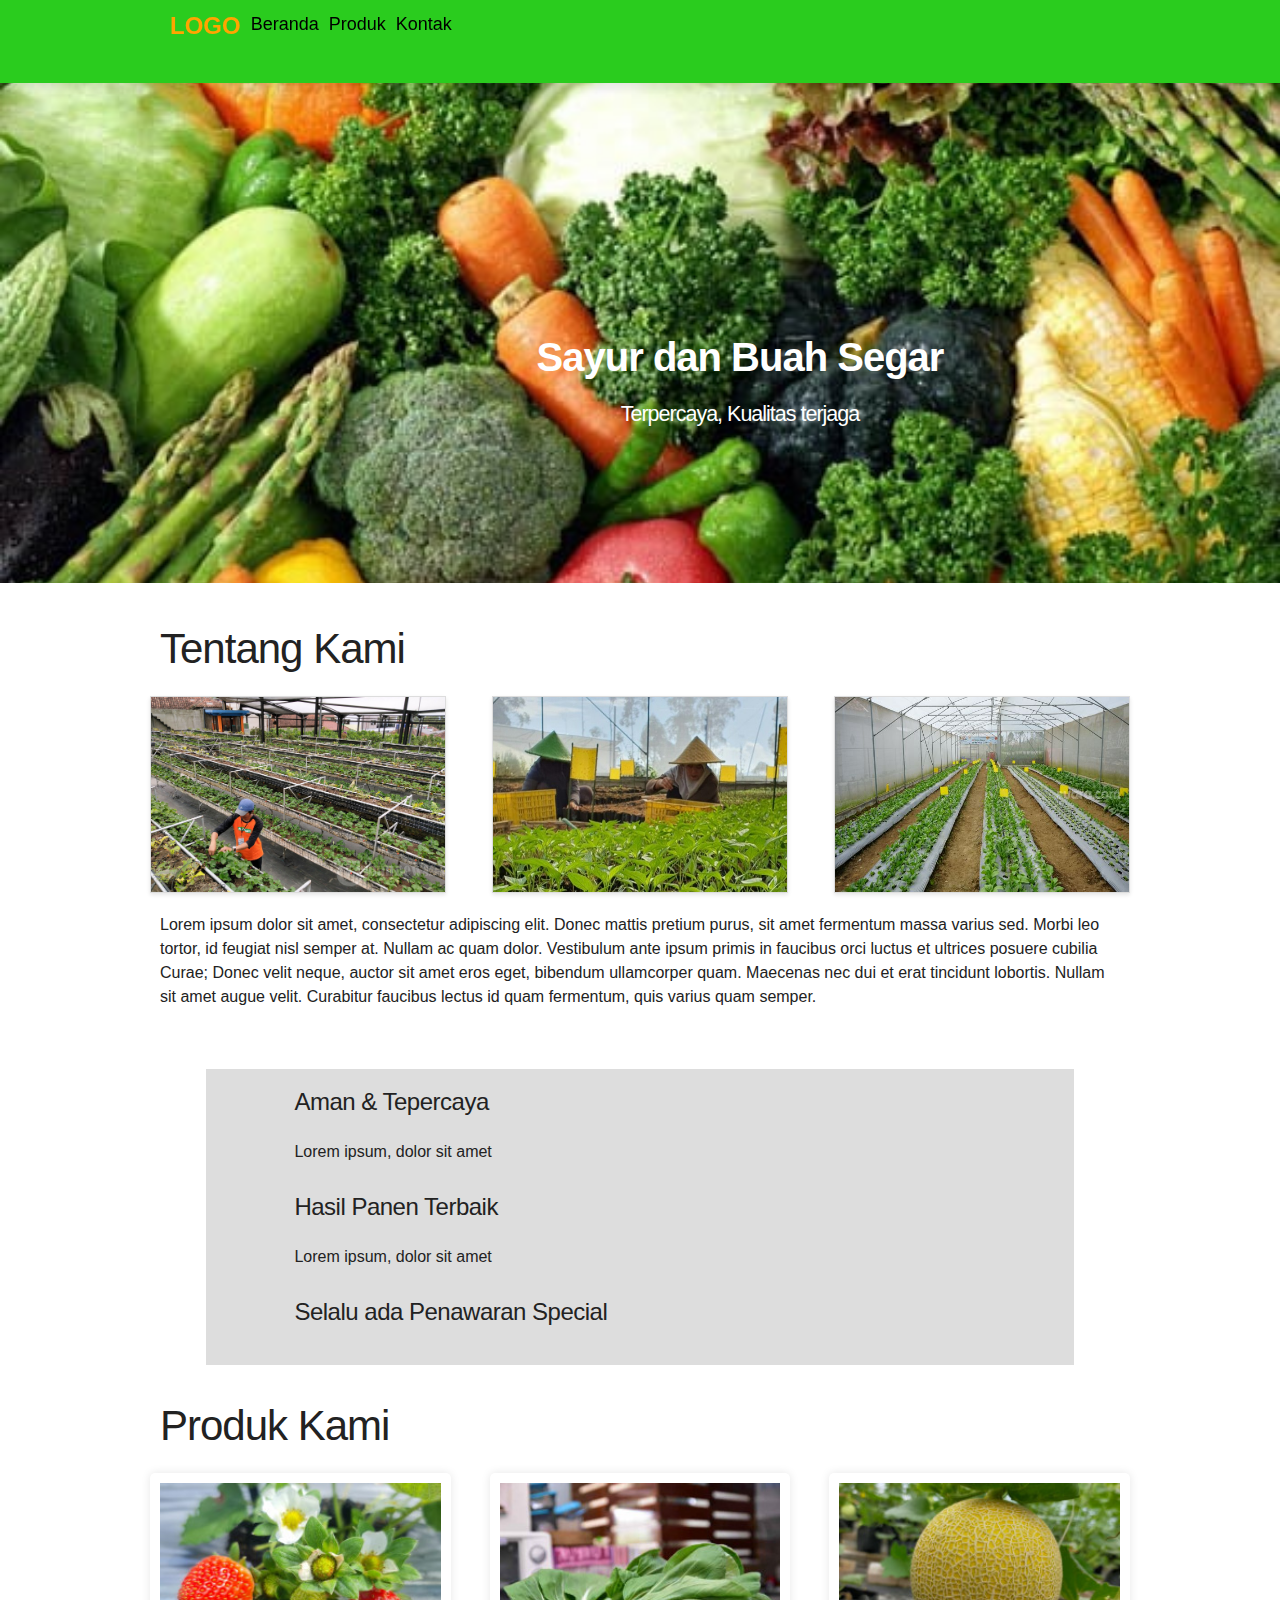
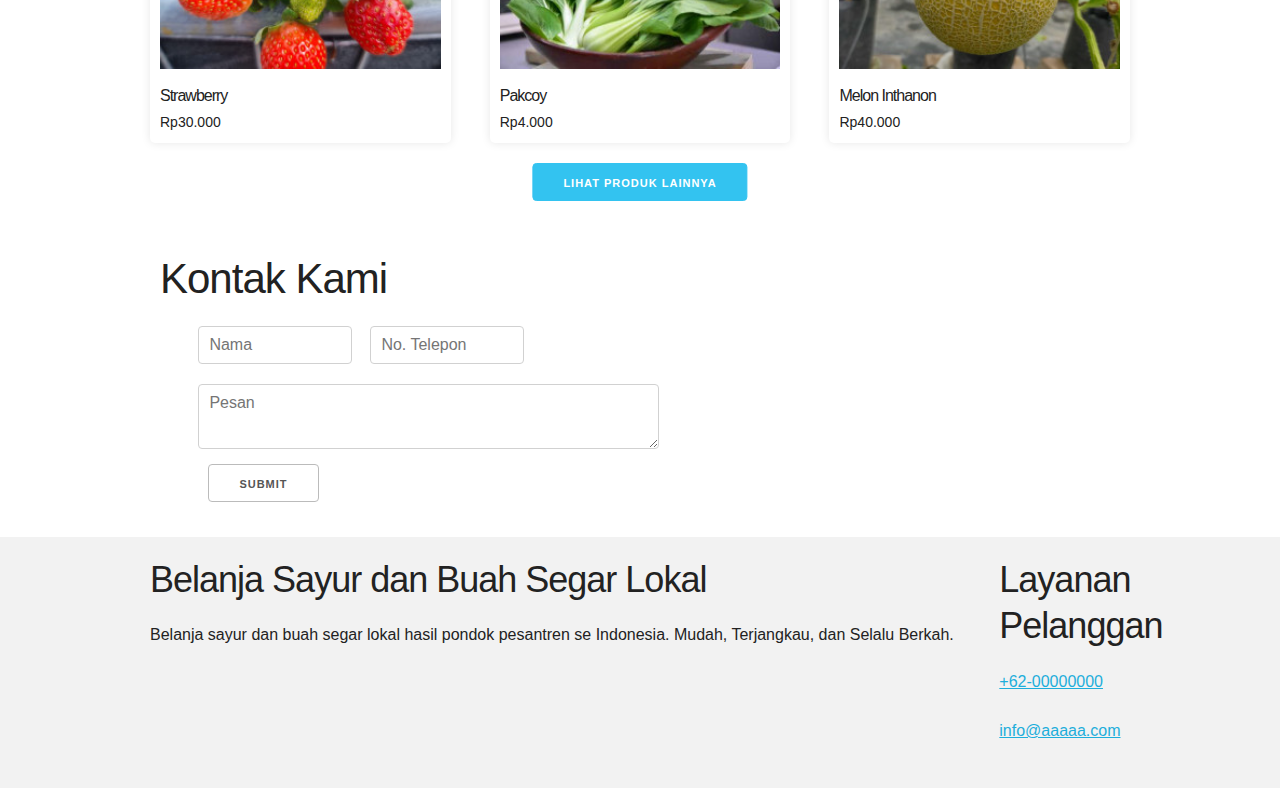
==== index.html @ d070faf0 "commit3" ====
<!DOCTYPE html>
<html lang="en">
  <head>
    <meta charset="UTF-8" />
    <meta name="viewport" content="width=device-width, initial-scale=1.0" />
    <title>Sistem Informasi Pemasaran Buah dan Sayur Alif</title>
    <link rel="stylesheet" href="css/normalize.css">
    <link rel="stylesheet" href="css/skeleton.css">
    <link rel="stylesheet" href="beranda.css" />
  </head>
  <body>
      <header class="header">
        <div class="container">
          <div class="row nav">
            <p class="logo u-pull-left">LOGO</p>
            <nav>
              <ul class="u-pull-right">
                <li><a href="#Beranda">Beranda</a></li>
                <li><a href="#">Produk</a></li>
                <li><a href="#kontak-kami">Kontak</a></li>
              </ul>
            </nav>
          </div>
        </div>
      </header>
    <div class="u-cf"></div>
    <main>
      <section class="home">
        <div id="Beranda">
        <div class="container">
          <div class="row">
              <div class="home-text">
                <h1>Sayur dan Buah Segar</h1>
                <h3>Terpercaya, Kualitas terjaga</h3>
              </div>
            </div>
          </div>
        </div>
      </div>
      </section>
      

      <section class="company">
        <div class="container">
          <h2>Tentang Kami</h2>
          <div class="image-gallery">
            <img src="img/siram.jpg" alt="Team Photo" />
            <img src="img/tani.jpg" alt="Farm Photo" />
            <img src="img/greenhouse.jpg" alt="Happy Customer" />
          </div>
          <p>
            Lorem ipsum dolor sit amet, consectetur adipiscing elit. Donec
            mattis pretium purus, sit amet fermentum massa varius sed.
            Morbi leo tortor, id feugiat nisl semper at. Nullam ac quam
            dolor. Vestibulum ante ipsum primis in faucibus orci luctus et
            ultrices posuere cubilia Curae; Donec velit neque, auctor sit amet
            eros eget, bibendum ullamcorper quam. Maecenas nec dui et erat
            tincidunt lobortis. Nullam sit amet augue velit. Curabitur
            faucibus lectus id quam fermentum, quis varius quam semper.
          </p>
        </div>
      </section>

      <section class="content">
        <div class="container">
            <h5>Aman & Tepercaya</h5>
            <p>Lorem ipsum, dolor sit amet </p>
            <h5>Hasil Panen Terbaik</h5>
            <p>Lorem ipsum, dolor sit amet </p>
            <h5>Selalu ada Penawaran Special</h5>
          </div>
        </div>
      </section>

      </section>

      <section class="products">
        <div class="container">
          <h2>Produk Kami</h2>
          <div class="row-product">
            <div class="column product-card">
              <img src="img/strawberry.jpg" alt="Product 1" />
              <h3>Strawberry</h3>
              <p>Rp30.000</p>
            </div>
            <div class="column product-card">
              <img src="img/Pakcoy.jpg" alt="Product 2" />
              <h3>Pakcoy</h3>
              <p>Rp4.000</p>
            </div>
            <div class="column product-card">
              <img src="img/Melon Inthanon.jpg" alt="Product 3" />
              <h3>Melon Inthanon</h3>
              <p>Rp40.000</p>
            </div>
          </div>
          </div>
</section>
<section>
          <a class="button button-primary" href="#">Lihat Produk lainnya</a>
</section>
      <section class="contact">
        <div class="container">
          <div id="kontak-kami">
          <h2>Kontak Kami</h2>
          <form action="" class="one-half column">
        
            <div class="row">
              <input
                class="one-half column"
                type="text"
                name=""
                id=""
                placeholder="Nama"
              />
              <input
                class="one-half column"
                type="number"
                placeholder="No. Telepon"
              />
              <textarea
                class="u-full-width"
                name=""
                id=""
                cols="30"
                rows="10"
                placeholder="Pesan"
                ></textarea>
              </div>
              <input type="submit">
            </div>
            </form>
          </div>
        </div>
      </section>
    </main>

   <footer class="footer">
  <div class="container">
    <div class="row">
      <div class="ten columns">
        <h3>Belanja Sayur dan Buah Segar Lokal</h3>
        <p>Belanja sayur dan buah segar lokal hasil  pondok pesantren se Indonesia. Mudah, Terjangkau, dan Selalu Berkah.</p>
      </div>
      <div class="two columns">
        <h3>Layanan Pelanggan</h3>
        <p><a href="tel:+6200000000">+62-00000000</a></p>
        <p><a href="mailto:info@aaaaa.com">info@aaaaa.com</a></p>
      </div>
    </div>
  </div>
</footer>

    
    
  </body>
</html>
---- css/skeleton.css ----
/*
* Skeleton V2.0.4
* Copyright 2014, Dave Gamache
* www.getskeleton.com
* Free to use under the MIT license.
* http://www.opensource.org/licenses/mit-license.php
* 12/29/2014
*/


/* Table of contents
––––––––––––––––––––––––––––––––––––––––––––––––––
- Grid
- Base Styles
- Typography
- Links
- Buttons
- Forms
- Lists
- Code
- Tables
- Spacing
- Utilities
- Clearing
- Media Queries
*/


/* Grid
–––––––––––––––––––––––––––––––––––––––––––––––––– */
.container {
  position: relative;
  width: 100%;
  max-width: 960px;
  margin: 0 auto;
  padding: 0 20px;
  box-sizing: border-box; }
.column,
.columns {
  width: 100%;
  float: left;
  box-sizing: border-box; }

/* For devices larger than 400px */
@media (min-width: 400px) {
  .container {
    width: 85%;
    padding: 0; }
}

/* For devices larger than 550px */
@media (min-width: 550px) {
  .container {
    width: 80%; }
  .column,
  .columns {
    margin-left: 4%; }
  .column:first-child,
  .columns:first-child {
    margin-left: 0; }

  .one.column,
  .one.columns                    { width: 4.66666666667%; }
  .two.columns                    { width: 13.3333333333%; }
  .three.columns                  { width: 22%;            }
  .four.columns                   { width: 30.6666666667%; }
  .five.columns                   { width: 39.3333333333%; }
  .six.columns                    { width: 48%;            }
  .seven.columns                  { width: 56.6666666667%; }
  .eight.columns                  { width: 65.3333333333%; }
  .nine.columns                   { width: 74.0%;          }
  .ten.columns                    { width: 82.6666666667%; }
  .eleven.columns                 { width: 91.3333333333%; }
  .twelve.columns                 { width: 100%; margin-left: 0; }

  .one-third.column               { width: 30.6666666667%; }
  .two-thirds.column              { width: 65.3333333333%; }

  .one-half.column                { width: 48%; }

  /* Offsets */
  .offset-by-one.column,
  .offset-by-one.columns          { margin-left: 8.66666666667%; }
  .offset-by-two.column,
  .offset-by-two.columns          { margin-left: 17.3333333333%; }
  .offset-by-three.column,
  .offset-by-three.columns        { margin-left: 26%;            }
  .offset-by-four.column,
  .offset-by-four.columns         { margin-left: 34.6666666667%; }
  .offset-by-five.column,
  .offset-by-five.columns         { margin-left: 43.3333333333%; }
  .offset-by-six.column,
  .offset-by-six.columns          { margin-left: 52%;            }
  .offset-by-seven.column,
  .offset-by-seven.columns        { margin-left: 60.6666666667%; }
  .offset-by-eight.column,
  .offset-by-eight.columns        { margin-left: 69.3333333333%; }
  .offset-by-nine.column,
  .offset-by-nine.columns         { margin-left: 78.0%;          }
  .offset-by-ten.column,
  .offset-by-ten.columns          { margin-left: 86.6666666667%; }
  .offset-by-eleven.column,
  .offset-by-eleven.columns       { margin-left: 95.3333333333%; }

  .offset-by-one-third.column,
  .offset-by-one-third.columns    { margin-left: 34.6666666667%; }
  .offset-by-two-thirds.column,
  .offset-by-two-thirds.columns   { margin-left: 69.3333333333%; }

  .offset-by-one-half.column,
  .offset-by-one-half.columns     { margin-left: 52%; }

}


/* Base Styles
–––––––––––––––––––––––––––––––––––––––––––––––––– */
/* NOTE
html is set to 62.5% so that all the REM measurements throughout Skeleton
are based on 10px sizing. So basically 1.5rem = 15px :) */
html {
  font-size: 62.5%; }
body {
  font-size: 1.5em; /* currently ems cause chrome bug misinterpreting rems on body element */
  line-height: 1.6;
  font-weight: 400;
  font-family: "Raleway", "HelveticaNeue", "Helvetica Neue", Helvetica, Arial, sans-serif;
  color: #222; }


/* Typography
–––––––––––––––––––––––––––––––––––––––––––––––––– */
h1, h2, h3, h4, h5, h6 {
  margin-top: 0;
  margin-bottom: 2rem;
  font-weight: 300; }
h1 { font-size: 4.0rem; line-height: 1.2;  letter-spacing: -.1rem;}
h2 { font-size: 3.6rem; line-height: 1.25; letter-spacing: -.1rem; }
h3 { font-size: 3.0rem; line-height: 1.3;  letter-spacing: -.1rem; }
h4 { font-size: 2.4rem; line-height: 1.35; letter-spacing: -.08rem; }
h5 { font-size: 1.8rem; line-height: 1.5;  letter-spacing: -.05rem; }
h6 { font-size: 1.5rem; line-height: 1.6;  letter-spacing: 0; }

/* Larger than phablet */
@media (min-width: 550px) {
  h1 { font-size: 5.0rem; }
  h2 { font-size: 4.2rem; }
  h3 { font-size: 3.6rem; }
  h4 { font-size: 3.0rem; }
  h5 { font-size: 2.4rem; }
  h6 { font-size: 1.5rem; }
}

p {
  margin-top: 0; }


/* Links
–––––––––––––––––––––––––––––––––––––––––––––––––– */
a {
  color: #1EAEDB; }
a:hover {
  color: #0FA0CE; }


/* Buttons
–––––––––––––––––––––––––––––––––––––––––––––––––– */
.button,
button,
input[type="submit"],
input[type="reset"],
input[type="button"] {
  display: inline-block;
  height: 38px;
  padding: 0 30px;
  color: #555;
  text-align: center;
  font-size: 11px;
  font-weight: 600;
  line-height: 38px;
  letter-spacing: .1rem;
  text-transform: uppercase;
  text-decoration: none;
  white-space: nowrap;
  background-color: transparent;
  border-radius: 4px;
  border: 1px solid #bbb;
  cursor: pointer;
  box-sizing: border-box; }
.button:hover,
button:hover,
input[type="submit"]:hover,
input[type="reset"]:hover,
input[type="button"]:hover,
.button:focus,
button:focus,
input[type="submit"]:focus,
input[type="reset"]:focus,
input[type="button"]:focus {
  color: #333;
  border-color: #888;
  outline: 0; }
.button.button-primary,
button.button-primary,
input[type="submit"].button-primary,
input[type="reset"].button-primary,
input[type="button"].button-primary {
  color: #FFF;
  background-color: #33C3F0;
  border-color: #33C3F0; }
.button.button-primary:hover,
button.button-primary:hover,
input[type="submit"].button-primary:hover,
input[type="reset"].button-primary:hover,
input[type="button"].button-primary:hover,
.button.button-primary:focus,
button.button-primary:focus,
input[type="submit"].button-primary:focus,
input[type="reset"].button-primary:focus,
input[type="button"].button-primary:focus {
  color: #FFF;
  background-color: #1EAEDB;
  border-color: #1EAEDB; }


/* Forms
–––––––––––––––––––––––––––––––––––––––––––––––––– */
input[type="email"],
input[type="number"],
input[type="search"],
input[type="text"],
input[type="tel"],
input[type="url"],
input[type="password"],
textarea,
select {
  height: 38px;
  padding: 6px 10px; /* The 6px vertically centers text on FF, ignored by Webkit */
  background-color: #fff;
  border: 1px solid #D1D1D1;
  border-radius: 4px;
  box-shadow: none;
  box-sizing: border-box; }
/* Removes awkward default styles on some inputs for iOS */
input[type="email"],
input[type="number"],
input[type="search"],
input[type="text"],
input[type="tel"],
input[type="url"],
input[type="password"],
textarea {
  -webkit-appearance: none;
     -moz-appearance: none;
          appearance: none; }
textarea {
  min-height: 65px;
  padding-top: 6px;
  padding-bottom: 6px; }
input[type="email"]:focus,
input[type="number"]:focus,
input[type="search"]:focus,
input[type="text"]:focus,
input[type="tel"]:focus,
input[type="url"]:focus,
input[type="password"]:focus,
textarea:focus,
select:focus {
  border: 1px solid #33C3F0;
  outline: 0; }
label,
legend {
  display: block;
  margin-bottom: .5rem;
  font-weight: 600; }
fieldset {
  padding: 0;
  border-width: 0; }
input[type="checkbox"],
input[type="radio"] {
  display: inline; }
label > .label-body {
  display: inline-block;
  margin-left: .5rem;
  font-weight: normal; }


/* Lists
–––––––––––––––––––––––––––––––––––––––––––––––––– */
ul {
  list-style: circle inside; }
ol {
  list-style: decimal inside; }
ol, ul {
  padding-left: 0;
  margin-top: 0; }
ul ul,
ul ol,
ol ol,
ol ul {
  margin: 1.5rem 0 1.5rem 3rem;
  font-size: 90%; }
li {
  margin-bottom: 1rem; }


/* Code
–––––––––––––––––––––––––––––––––––––––––––––––––– */
code {
  padding: .2rem .5rem;
  margin: 0 .2rem;
  font-size: 90%;
  white-space: nowrap;
  background: #F1F1F1;
  border: 1px solid #E1E1E1;
  border-radius: 4px; }
pre > code {
  display: block;
  padding: 1rem 1.5rem;
  white-space: pre; }


/* Tables
–––––––––––––––––––––––––––––––––––––––––––––––––– */
th,
td {
  padding: 12px 15px;
  text-align: left;
  border-bottom: 1px solid #E1E1E1; }
th:first-child,
td:first-child {
  padding-left: 0; }
th:last-child,
td:last-child {
  padding-right: 0; }


/* Spacing
–––––––––––––––––––––––––––––––––––––––––––––––––– */
button,
.button {
  margin-bottom: 1rem; }
input,
textarea,
select,
fieldset {
  margin-bottom: 1.5rem; }
pre,
blockquote,
dl,
figure,
table,
p,
ul,
ol,
form {
  margin-bottom: 2.5rem; }


/* Utilities
–––––––––––––––––––––––––––––––––––––––––––––––––– */
.u-full-width {
  width: 100%;
  box-sizing: border-box; }
.u-max-full-width {
  max-width: 100%;
  box-sizing: border-box; }
.u-pull-right {
  float: right; }
.u-pull-left {
  float: left; }


/* Misc
–––––––––––––––––––––––––––––––––––––––––––––––––– */
hr {
  margin-top: 3rem;
  margin-bottom: 3.5rem;
  border-width: 0;
  border-top: 1px solid #E1E1E1; }


/* Clearing
–––––––––––––––––––––––––––––––––––––––––––––––––– */

/* Self Clearing Goodness */
.container:after,
.row:after,
.u-cf {
  content: "";
  display: table;
  clear: both; }


/* Media Queries
–––––––––––––––––––––––––––––––––––––––––––––––––– */
/*
Note: The best way to structure the use of media queries is to create the queries
near the relevant code. For example, if you wanted to change the styles for buttons
on small devices, paste the mobile query code up in the buttons section and style it
there.
*/


/* Larger than mobile */
@media (min-width: 400px) {}

/* Larger than phablet (also point when grid becomes active) */
@media (min-width: 550px) {}

/* Larger than tablet */
@media (min-width: 750px) {}

/* Larger than desktop */
@media (min-width: 1000px) {}

/* Larger than Desktop HD */
@media (min-width: 1200px) {}
---- beranda.css ----
body {
  font-family: Arial, sans-serif;
  font-size: 16px;
  line-height: 1.5;
  margin: 0;
  padding: 0;
}

.header {
  display: flex;
  justify-content: space-between;
  align-items: center;
  padding: 1rem 2rem;
  box-shadow: 0 0.5rem 1rem rgba(0, 0, 0, 0.1);
  background: #2acc1e;
  position: sticky;
  top: 0;
  text-decoration: none;
  color: #000000;
  width: 100%;
  z-index: 10;
}

.nav ul li a {
  color: #000;
  text-decoration: none;
  font-size: 18px;
  line-height: 28px;
}

.logo {
  font-size: 24px;
  line-height: 32px;
  font-weight: bold;
  color: orange;
}
.container {
  width: 90%;
  margin: 0 auto;
}

.row {
  display: flex;
  flex-wrap: wrap;
  margin: 0 -10px;
}

.home {
  background: url("img/sayur.jpg") no-repeat;
  background-size: cover;
  background-position: center;
  margin-bottom: 40px;
  color: #fff;
  width: 100%;
  height: 50rem;
}

.home-text {
  display: flex;
  flex-direction: column;
  align-items: center;
  justify-content: center;
  width: 100%;
  padding-top: 250px;
  padding-left: 200px;
}

.home-text h1 {
  text-align: center;
  font-weight: 800;
  font-size: 4rem;
}

.home-text h3 {
  text-align: center;
  font-weight: 500;
  font-size: 2.15rem;
}

.home-text p:last-child {
  margin-top: 20px;
}

.row-product {
  display: flex;
  flex-wrap: wrap;
  margin: 0 -10px;
}

.column {
  padding: 0 10px;
  flex: 0 0 33.3333%;
  margin-bottom: 20px;
}

.nav {
  padding: 5;
  margin-right: 0%;
}

ul {
  list-style: none;
  display: flex;
}

li {
  margin-left: 1rem;
}

.right {
  width: 100%;
  padding-top: 2rem;
}

.right img {
  width: 100%;
}

.left {
  padding-top: 5rem;
}

.content {
  background-color: #ddd;
  padding: 15px 50px;
  margin: 35px auto;
  width: 60%;
  max-width: 1000px;
}

.row-product {
  display: flex;
  flex-wrap: wrap;
}
.column.product-card {
  flex: 1 0 30%;
  padding: 10px;
}

.product-card {
  background-color: #fff;
  padding: 20px;
  border-radius: 5px;
  box-shadow: 0 0 10px rgba(0, 0, 0, 0.1);
}

.product-card img {
  width: 100%;
  height: auto;
  margin-bottom: 10px;
}

.product-card h3 {
  font-size: 16px;
  margin-bottom: 5px;
}

.product-card p {
  font-size: 14px;
  margin-bottom: 0;
}

.button.button-primary {
  position: absolute;

  left: 50%;
  transform: translateX(-50%);
}

.contact {
  margin-top: 90px;
}

.image-gallery {
  display: flex;
  flex-wrap: wrap;
  justify-content: space-between;
  margin: 0 -10px;
}
.image-gallery img {
  width: 30%;
  margin-bottom: 20px;
  border: 1px solid #ddd;
  box-shadow: 0 2px 4px rgba(0, 0, 0, 0.1);
}

.footer {
  padding: 2rem 0;
  background-color: #f2f2f2;
}

.footer .row {
  display: flex;
}

@media (max-width: 600px) {
  .left {
    text-align: center;
  }
}
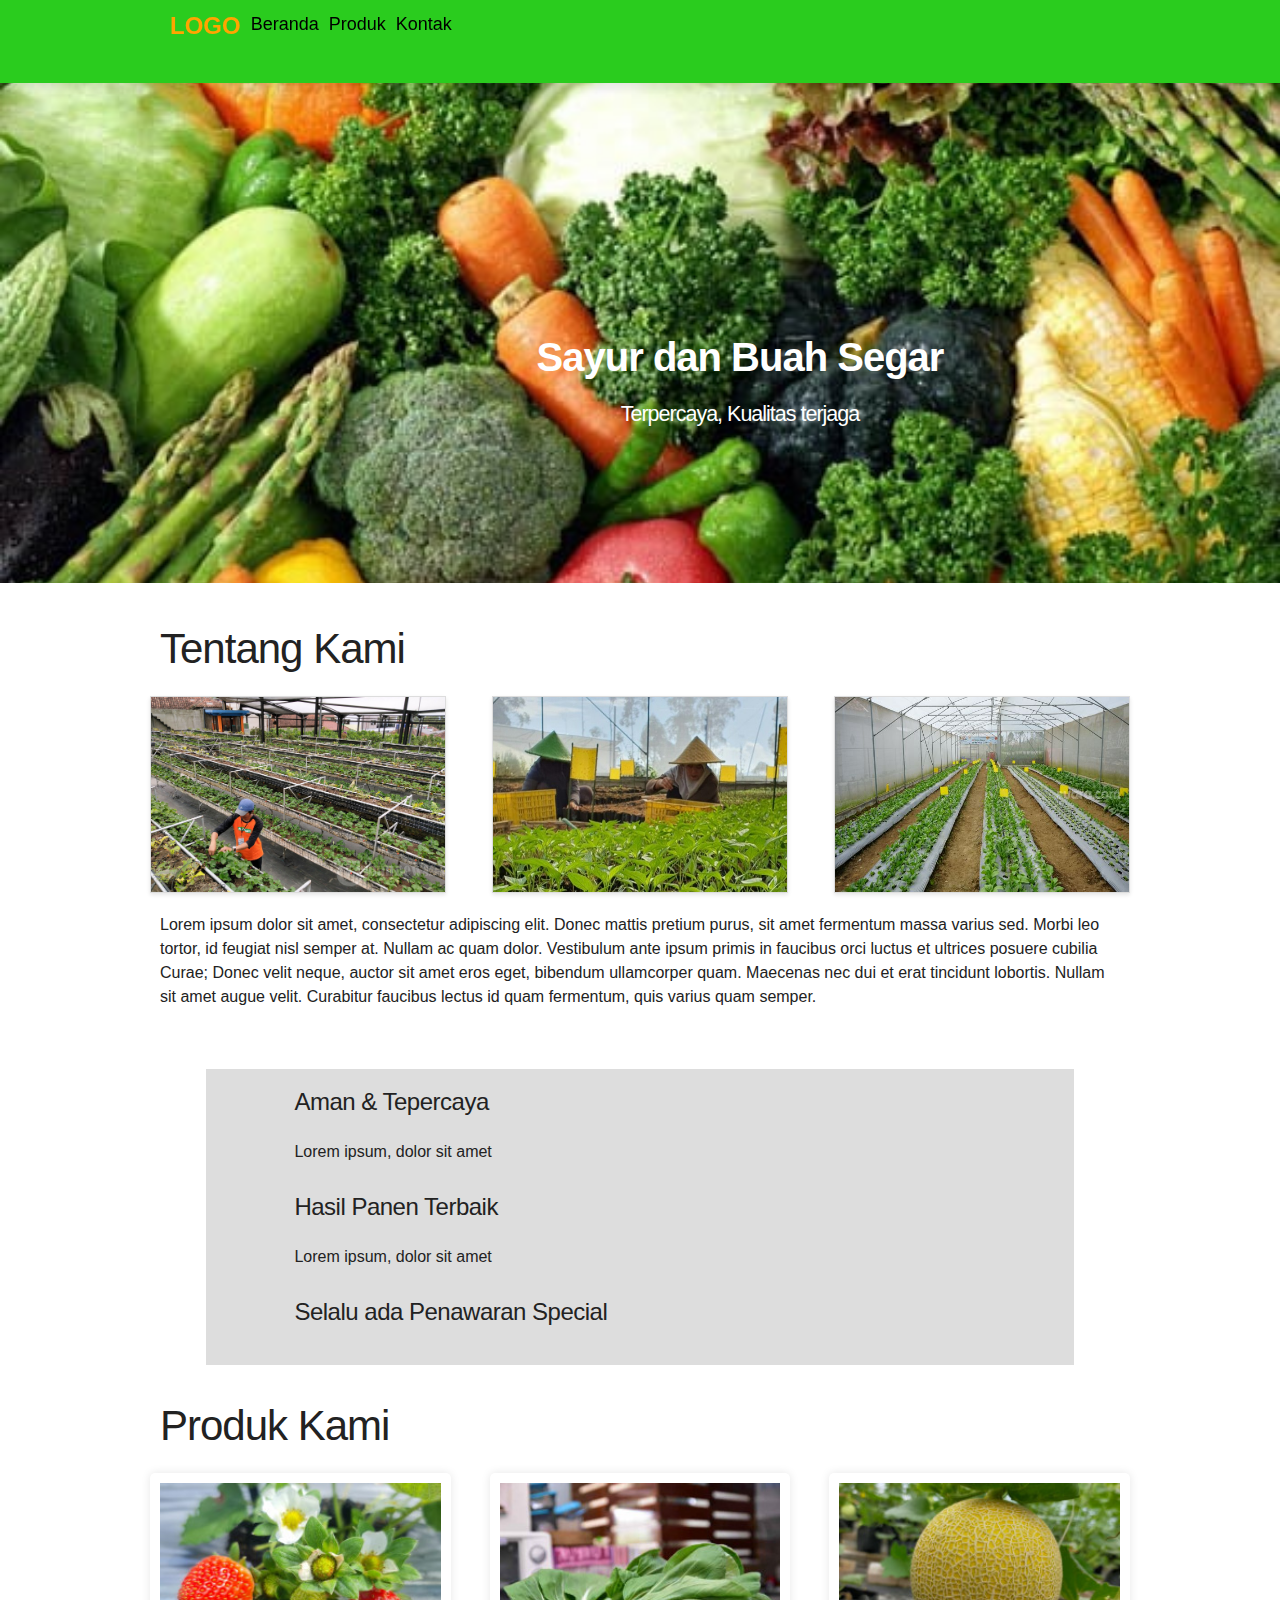
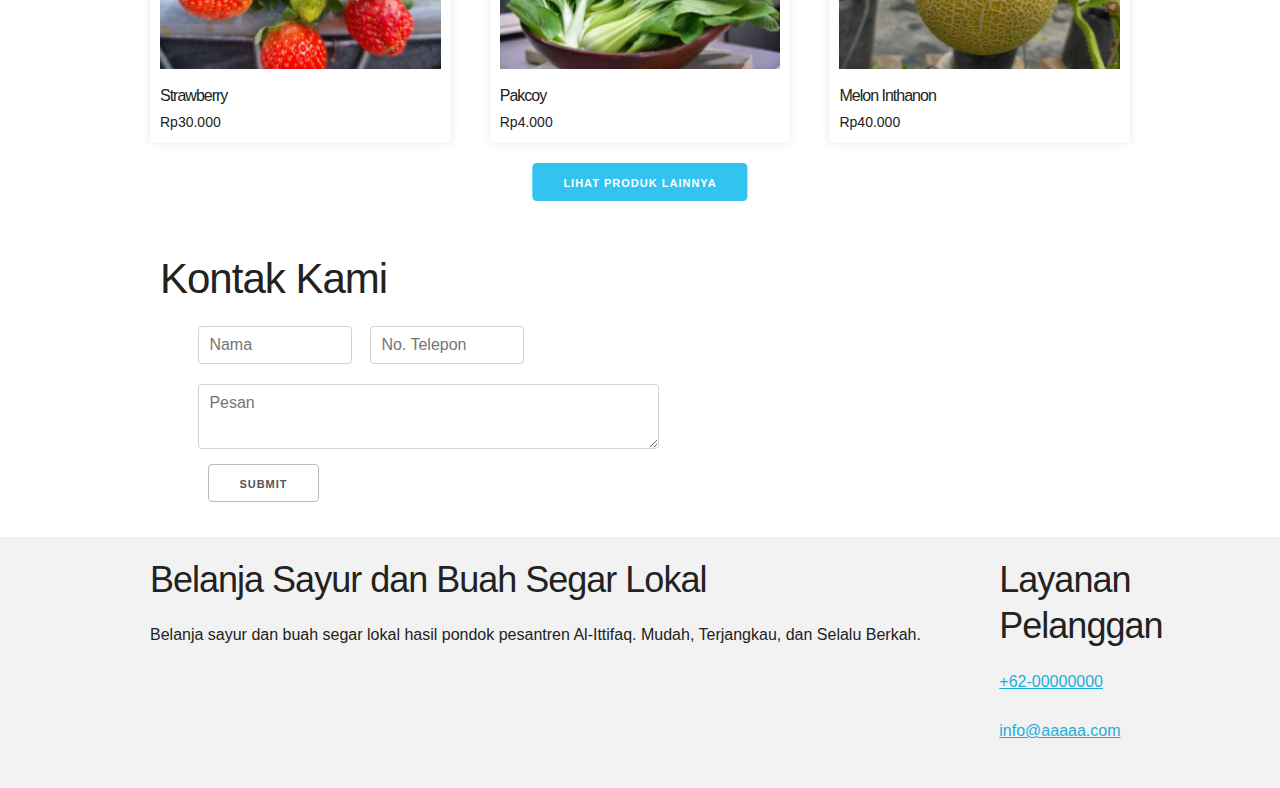
==== commit 909257b0: "Update index.html" ====
--- a/index.html
+++ b/index.html
@@ -16,7 +16,7 @@
             <nav>
               <ul class="u-pull-right">
                 <li><a href="#Beranda">Beranda</a></li>
-                <li><a href="#">Produk</a></li>
+                <li><a href="https://dwifirdaus08.github.io/Interface1/produk.html">Produk</a></li>
                 <li><a href="#kontak-kami">Kontak</a></li>
               </ul>
             </nav>
@@ -97,7 +97,7 @@
           </div>
 </section>
 <section>
-          <a class="button button-primary" href="#">Lihat Produk lainnya</a>
+          <a class="button button-primary" href="https://dwifirdaus08.github.io/Interface1/produk.html">Lihat Produk lainnya</a>
 </section>
       <section class="contact">
         <div class="container">
@@ -140,7 +140,7 @@
     <div class="row">
       <div class="ten columns">
         <h3>Belanja Sayur dan Buah Segar Lokal</h3>
-        <p>Belanja sayur dan buah segar lokal hasil  pondok pesantren se Indonesia. Mudah, Terjangkau, dan Selalu Berkah.</p>
+        <p>Belanja sayur dan buah segar lokal hasil  pondok pesantren Al-Ittifaq. Mudah, Terjangkau, dan Selalu Berkah.</p>
       </div>
       <div class="two columns">
         <h3>Layanan Pelanggan</h3>
